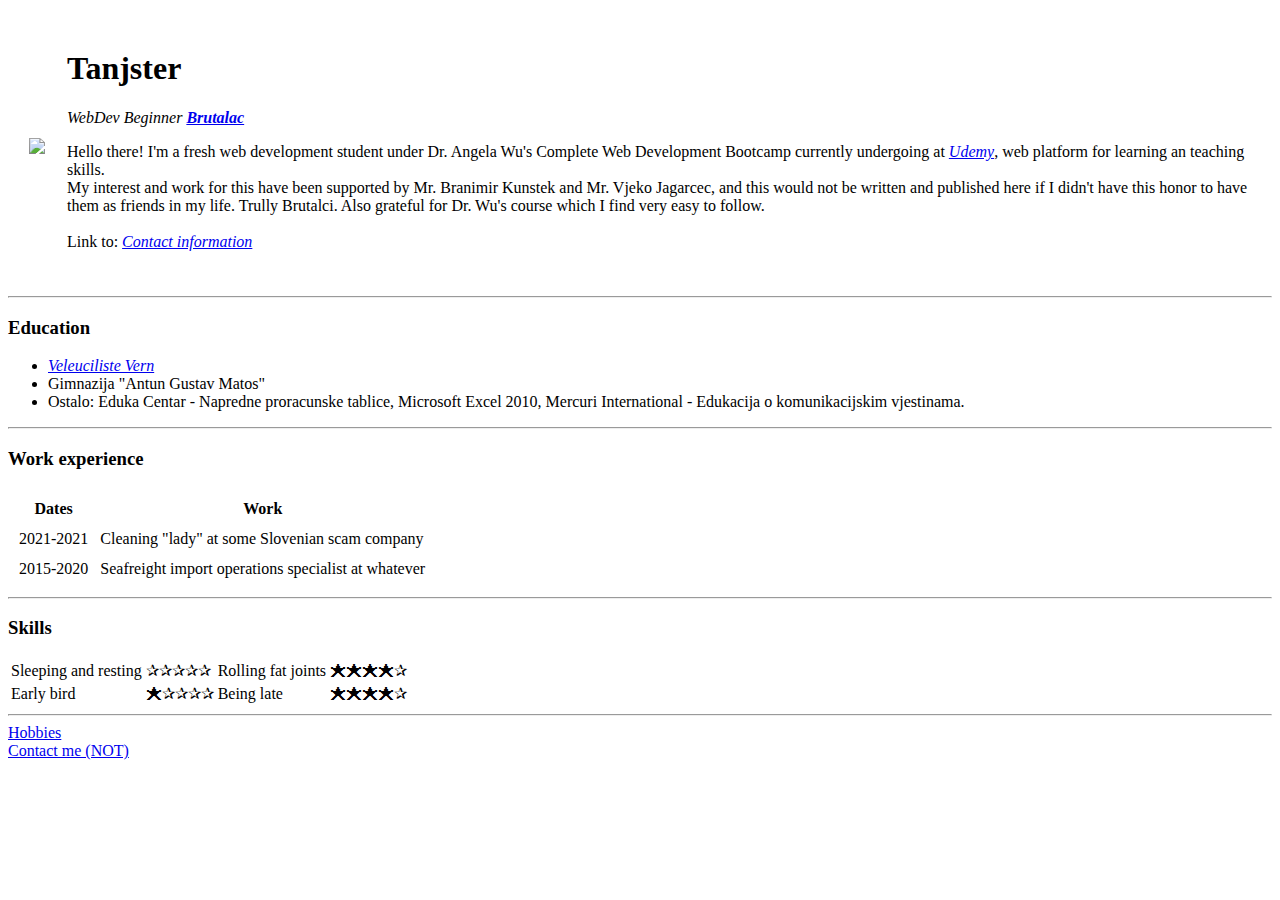
==== index.html @ e50701ad "Add initial cv website files" ====
<!DOCTYPE html>
<html lang="en" dhtmir="ltr">
<head>
  <meta charset="utf-8">
  <title>🖤Tanja's web page</title>
</head>
<body>
  <table cellspacing="20">
    <tr>
      <td><img src="profile_image.jpg" <alt="Tanja's profile image"></td>
      <td>
        <h1>Tanjster</h1>
        <p><em>WebDev Beginner <strong><a href="https://vukajlija.com/brutalac/733058">Brutalac</a></strong></em></p>
        <p>Hello there! I'm a fresh web development student under Dr. Angela Wu's Complete Web Development Bootcamp currently undergoing at <em><a href="https://www.udemy.com/">Udemy</a></em>, web platform for learning an teaching skills.
          <br>My interest and work for this have been supported by Mr. Branimir Kunstek and Mr. Vjeko Jagarcec, and this would not be written and published here if I didn't have this honor to have them as friends in my life. Trully Brutalci. Also grateful for Dr. Wu's course which I find very easy to follow.
          <br>
          <br>Link to: <em><a href="pls_dont_call.jpg">Contact information</em></a>
        </p>
      </td>
    </tr>
  </table>
  <hr>
  <h3>Education</h3>
  <ul>
    <li><em><a href="https://www.vern.hr/">Veleuciliste Vern</a></em></li>
    <li>Gimnazija "Antun Gustav Matos"</li>
    <li>Ostalo: Eduka Centar - Napredne proracunske tablice, Microsoft Excel 2010, Mercuri International - Edukacija o komunikacijskim vjestinama.</li>
  </ul>
  <hr>
  <h3>Work experience</h3>
  <table cellspacing="10">
    <thead>
      <th>Dates</th>
      <th>Work</th>
    </thead>
    <tbody>
      <tr>
        <td>2021-2021</td>
        <td>Cleaning "lady" at some Slovenian scam company</td>
      </tr>
      <tr>
        <td>2015-2020</td>
        <td>Seafreight import operations specialist at whatever</td>
      </tr>
    </tbody>
    <tfoot>
    </tfoot>
  </table cellspacing="10">
  <hr>
  <h3>Skills</h3>
  <table>
    <tr>
      <td>Sleeping and resting</td>
      <td>✰✰✰✰✰</td>
      <td>Rolling fat joints</td>
      <td>🟊🟊🟊🟊✰</td>
    </tr>
    <tr>
      <td>Early bird</td>
      <td>🟊✰✰✰✰</td>
      <td>Being late</td>
      <td>🟊🟊🟊🟊✰</td>
    </tr>
  </table>
  <hr>
  <li><a href="hobbies.html">Hobbies</a></li>
  <li><a href="contact-me.html">Contact me (NOT)</a></li>
  <body>
</html>
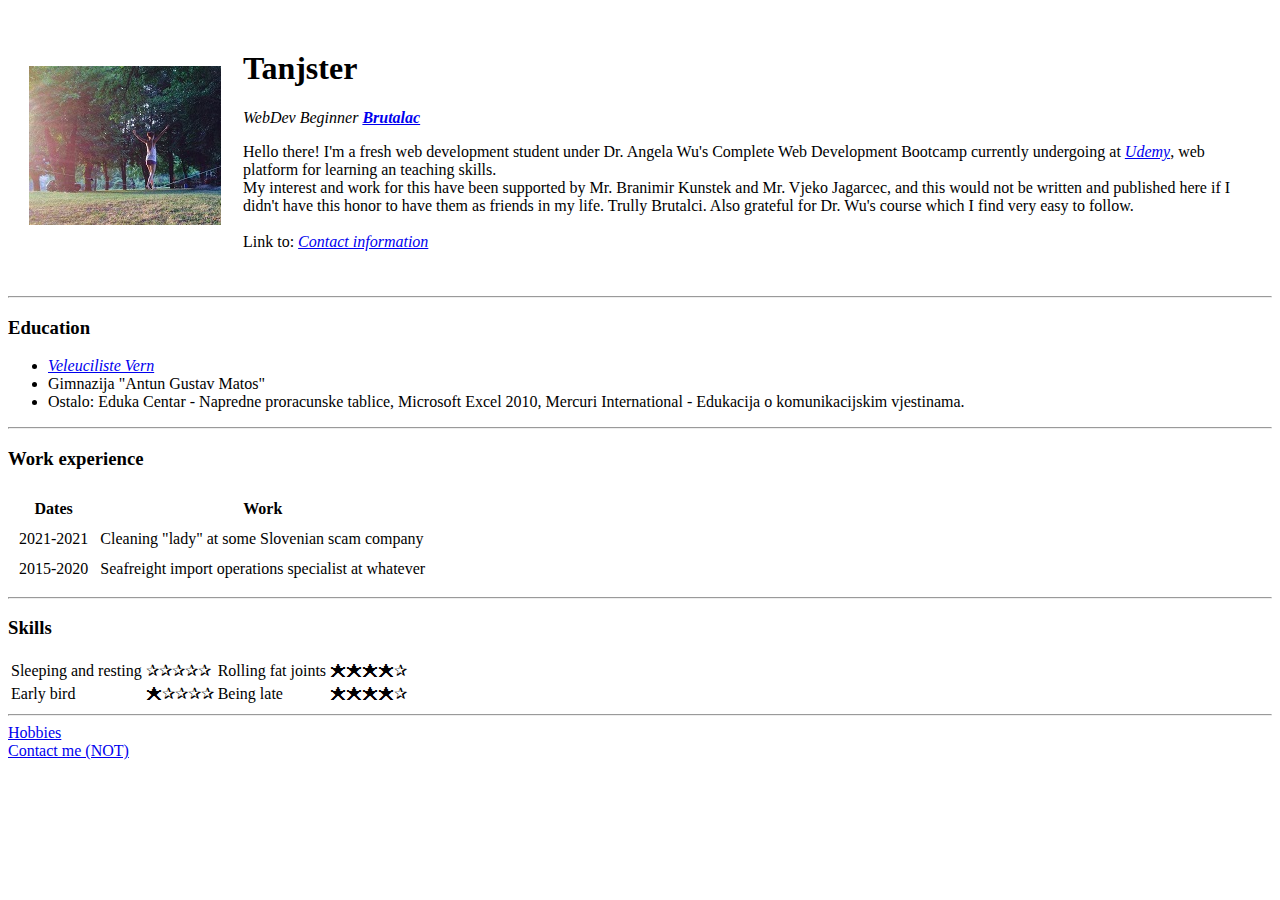
==== commit fc8b2b05: "Update index.html with source for images" ====
--- a/index.html
+++ b/index.html
@@ -7,14 +7,14 @@
 <body>
   <table cellspacing="20">
     <tr>
-      <td><img src="profile_image.jpg" <alt="Tanja's profile image"></td>
+      <td><img src="images/profile_image.jpg" <alt="Tanja's profile image"></td>
       <td>
         <h1>Tanjster</h1>
         <p><em>WebDev Beginner <strong><a href="https://vukajlija.com/brutalac/733058">Brutalac</a></strong></em></p>
         <p>Hello there! I'm a fresh web development student under Dr. Angela Wu's Complete Web Development Bootcamp currently undergoing at <em><a href="https://www.udemy.com/">Udemy</a></em>, web platform for learning an teaching skills.
           <br>My interest and work for this have been supported by Mr. Branimir Kunstek and Mr. Vjeko Jagarcec, and this would not be written and published here if I didn't have this honor to have them as friends in my life. Trully Brutalci. Also grateful for Dr. Wu's course which I find very easy to follow.
           <br>
-          <br>Link to: <em><a href="pls_dont_call.jpg">Contact information</em></a>
+          <br>Link to: <em><a href="images/pls_dont_call.jpg">Contact information</em></a>
         </p>
       </td>
     </tr>
